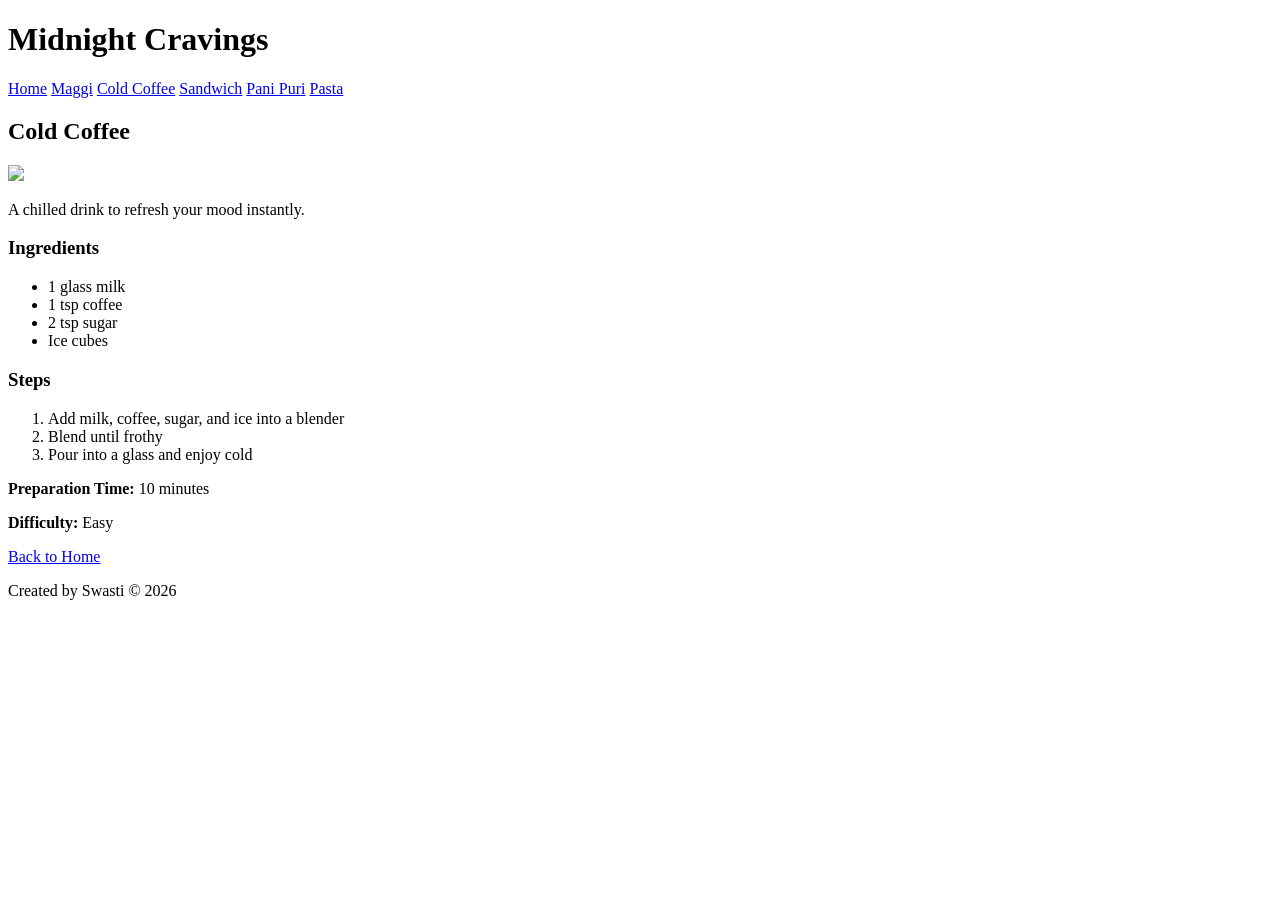
==== coffee.html @ cea74bd1 "coffee final" ====
<!DOCTYPE html>
<html>
<head>
    <title>Cold Coffee</title>
    <link rel="stylesheet" href="css/styles.css">
</head>

<body>

<header>
    <h1>Midnight Cravings</h1>
    <nav>
        <a href="index.html">Home</a>
        <a href="maggi.html">Maggi</a>
        <a href="coffee.html">Cold Coffee</a>
        <a href="sandwich.html">Sandwich</a>
        <a href="panipuri.html">Pani Puri</a>
        <a href="pasta.html">Pasta</a>
    </nav>
</header>

<div class="recipe-container">
    
    <h2>Cold Coffee</h2>
<img src="images/coffee.jpg" class="recipe-img">

<p class="desc">A chilled drink to refresh your mood instantly.</p>

<h3>Ingredients</h3>
<ul> 
    <li>1 glass milk</li>
    <li>1 tsp coffee</li>
    <li>2 tsp sugar</li>
    <li>Ice cubes</li>
</ul>

<h3>Steps</h3>
<ol>
    <li>Add milk, coffee, sugar, and ice into a blender</li>
    <li>Blend until frothy</li>
    <li>Pour into a glass and enjoy cold</li>
</ol>

<p><b>Preparation Time:</b> 10 minutes</p>
<p><b>Difficulty:</b> Easy</p>

<a href="index.html" class="back"> Back to Home</a>

</div>

<footer>
    <p>Created by Swasti &#169; 2026</p>
</footer>

</body>
</html>
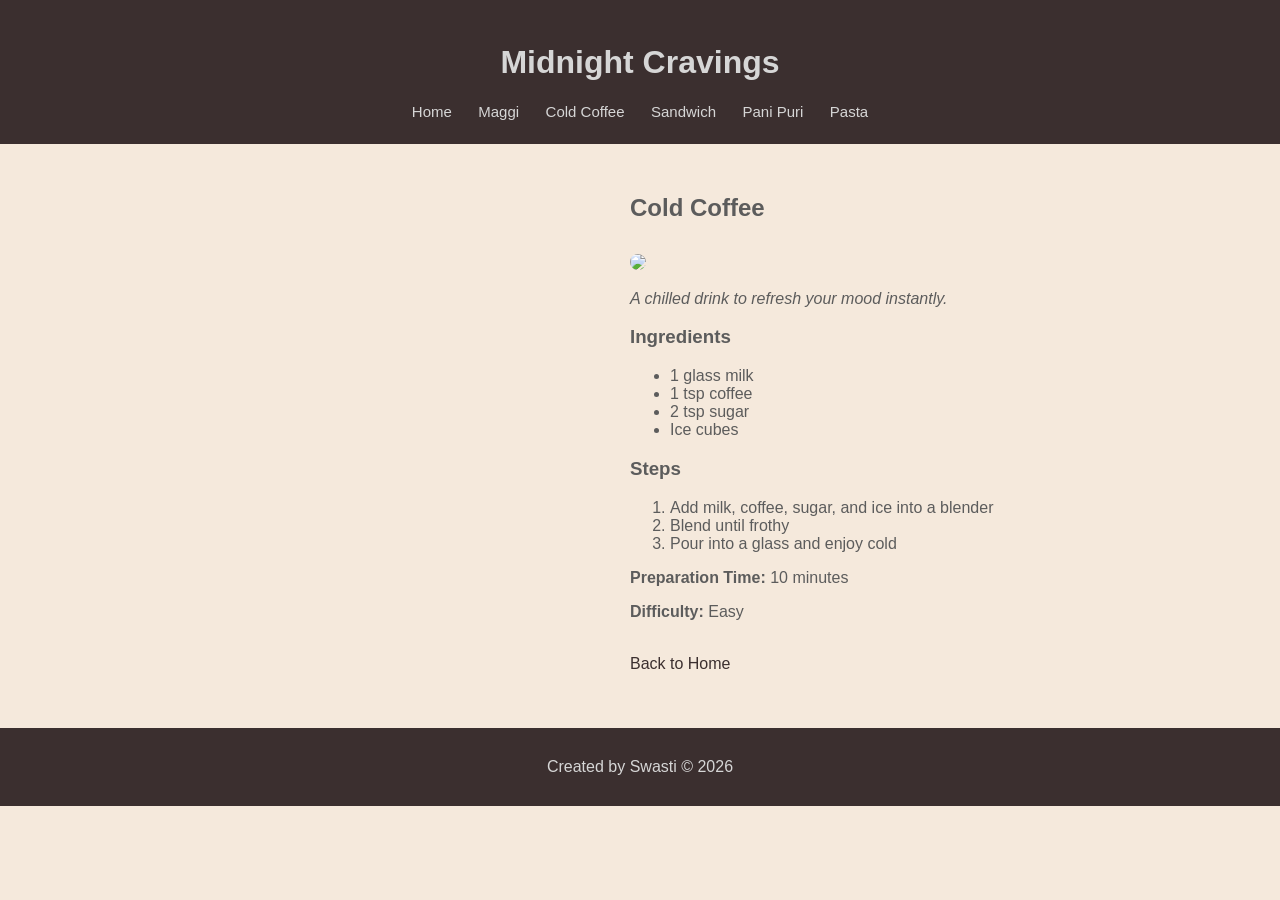
==== commit 2edba5a6: "Final changes" ====
--- a/coffee.html
+++ b/coffee.html
@@ -2,8 +2,7 @@
 <html>
 <head>
     <title>Cold Coffee</title>
-    <link rel="stylesheet" href="css/styles.css">
-</head>
+<link rel="stylesheet" href="styles.css"></head>
 
 <body>
 
@@ -22,7 +21,7 @@
 <div class="recipe-container">
     
     <h2>Cold Coffee</h2>
-<img src="images/coffee.jpg" class="recipe-img">
+<img src="coffee.jpg" class="recipe-img">
 
 <p class="desc">A chilled drink to refresh your mood instantly.</p>
 
--- a/styles.css
+++ b/styles.css
@@ -0,0 +1,137 @@
+body {
+    font-family: 'Arial', sans-serif;
+    margin: 0;
+    background-color: #f5e9dc; 
+    color: #5c5c5c; 
+}
+
+
+header {
+    background-color: #3b2f2f; 
+    color: #d6d6d6;
+    text-align: center;
+    padding: 23px;
+}
+
+.tagline {
+    text-align: right;
+    margin-right: 365px;
+}
+
+
+nav {
+    margin-top: 18px;
+}
+
+nav a {
+    color: #d6d6d6;
+    margin: 11px;
+    text-decoration: none;
+    font-size: 15px;
+}
+
+nav a:hover {
+    color: rgb(186, 245, 250); 
+}
+
+
+.intro {
+    text-align: center;
+    padding: 27px;
+}
+
+
+.section-title {
+    text-align: center;
+    margin-top: 19px;
+}
+
+
+.cards {
+    display: flex;
+    justify-content: center;
+    gap: 23px;
+    padding: 24px;
+    flex-wrap: wrap;
+}
+
+
+.card {
+    background: #fffaf3;
+    padding: 17px;
+    width: 230px;
+    border-radius: 14px;
+    text-align: center;
+}
+
+.card:hover {
+    background-color: #e8d8c3;
+}
+
+
+.card img {
+    width: 100%;
+    border-radius: 11px;
+}
+
+
+.btn {
+    display: inline-block;
+    margin-top: 13px;
+    padding: 6px 12px;
+    background: #3b2f2f;
+    color: #f5e9dc;
+    text-decoration: none;
+    border-radius: 6px;
+}
+
+.btn:hover {
+    background: black;
+}
+
+
+.recipe-container {
+    padding: 30px;
+    text-align: left;
+    margin-left: 600px;
+}
+
+.recipe-img {
+    width: 310px;
+    border-radius: 12px;
+    margin-top: 12px;
+}
+
+.desc {
+    font-style: italic;
+    margin-bottom: 14px;
+}
+
+
+.back {
+    display: inline-block;
+    margin-top: 18px;
+    text-decoration: none;
+    color: #3b2f2f;
+}
+
+.back:hover {
+    color: black;
+}
+
+
+footer {
+    background: #3b2f2f;
+    color: #d6d6d6;
+    text-align: center;
+    padding: 14px;
+    margin-top: 25px;
+}
+
+
+@media (max-width: 768px) {
+    .cards {
+        flex-direction: column;
+        align-items: center;
+    }
+}
